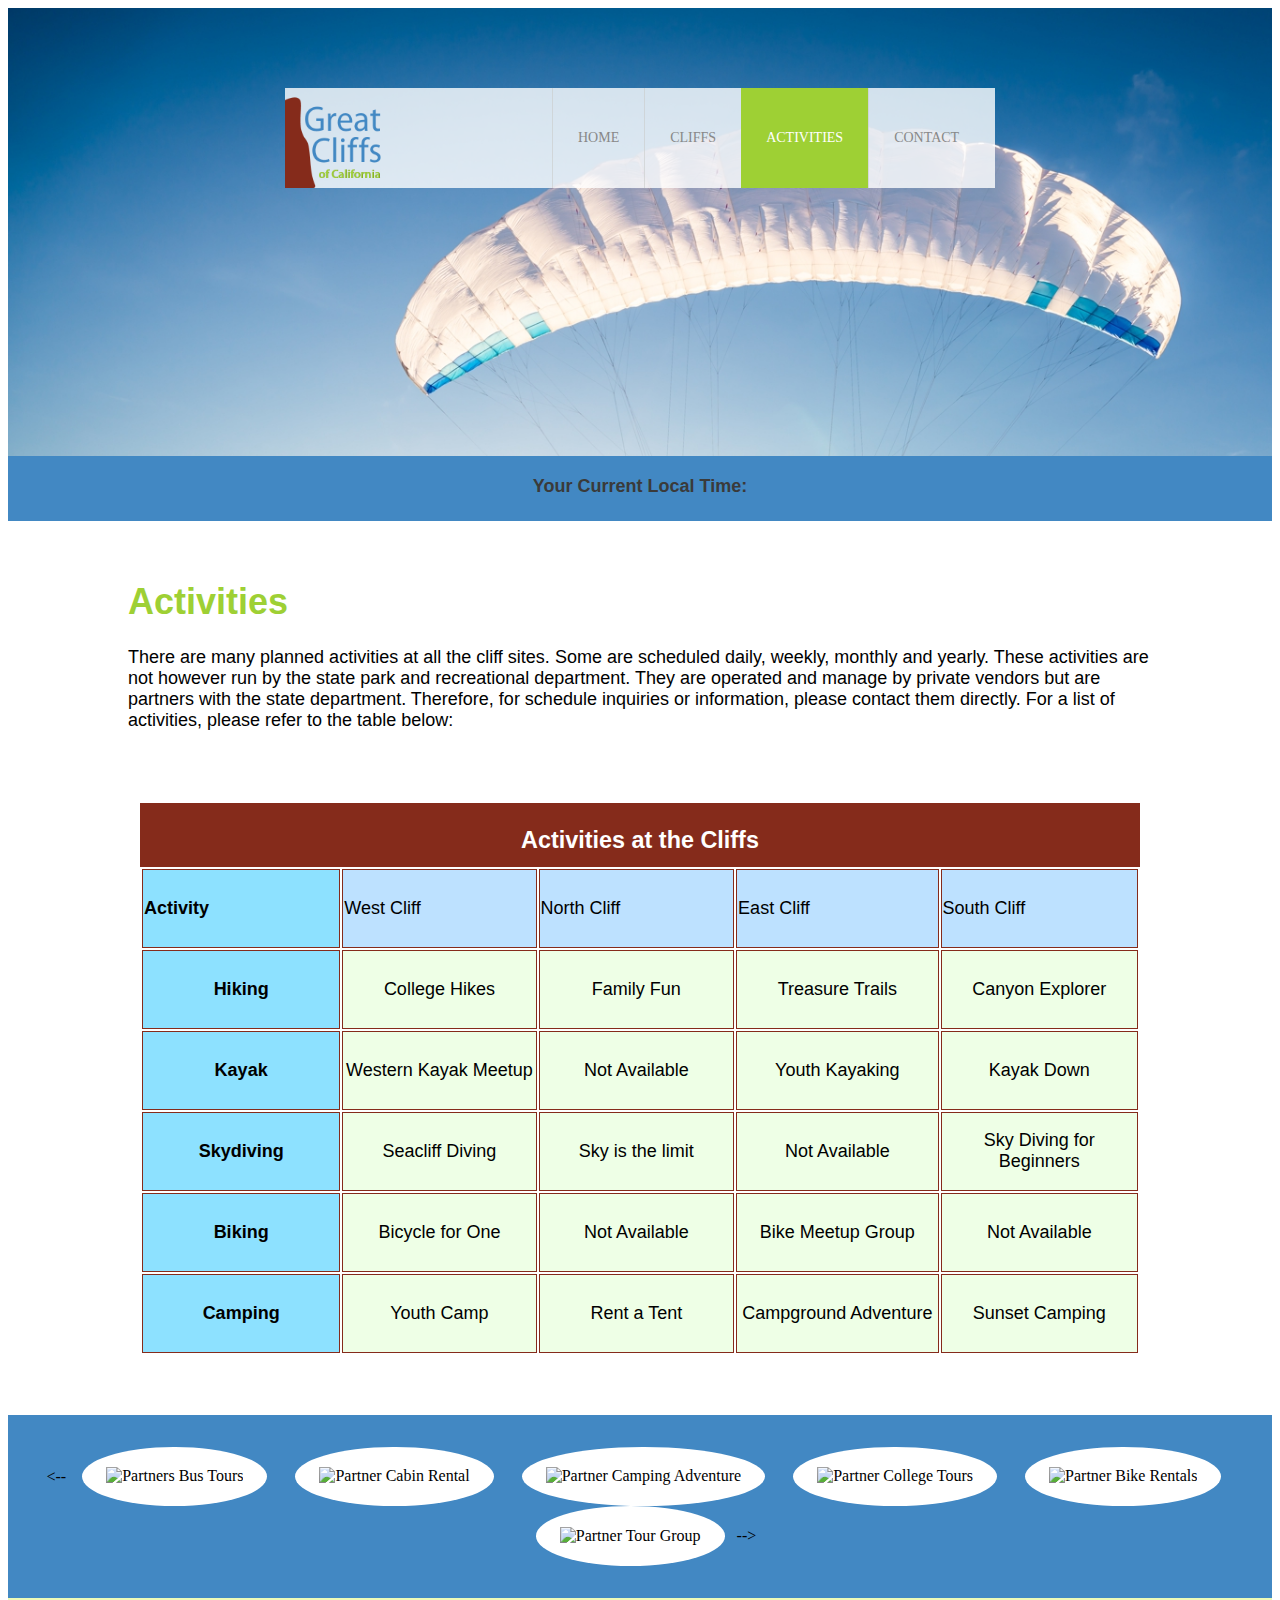
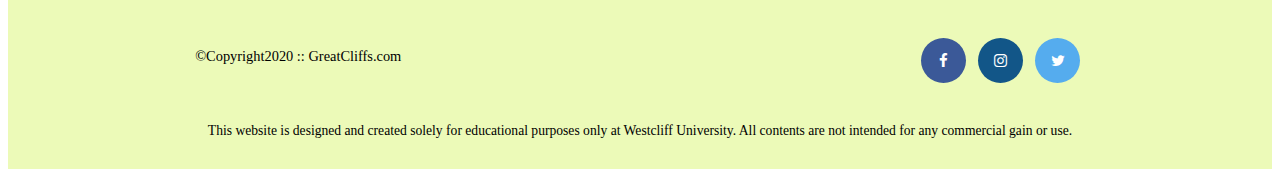
==== activities.html @ 432c3f47 "W2 D2 HW" ====
<!DOCTYPE html>
<html lang="en">
<head>
    <meta charset="UTF-8">
    <title>Events</title>
    <link rel="stylesheet" href="https://cdnjs.cloudfare.com/ajax/libs/font-awesome/4.7.0/css/font-awesome.min.css">
    <link rel="stylesheet" href="style.css">
</head>
<body id="activities">
    <div id="container">
        <header>
            <div class="main-header">
                
                <div class="logo">
                    <h3>
                        <img src="images/logo.png" alt="Great Cliffs Logo" width="125">
                    </h3>
                </div>

                <nav class="main-menu">
                    <ul>
                        <li><a href="index.html">Home</a></li>
                        <li><a href="cliffs.html">Cliffs</a></li>
                        <li class="active"><a href="activities.html">Activities</a></li>
                        <li><a href="contact.html">Contact</a></li>
                    </ul>
                </nav>
            </div>
        </header>
        
        <section id="timeofday">
            <span>Your Current Local Time: </span>
            <span id="clock"></span>
        </section>

        <main>
            <h1>Activities</h1>
            <p>There are many planned activities at all the cliff sites. Some are scheduled daily, weekly, monthly and yearly. These activities are not however run by the state park and recreational department. They are operated and manage by private vendors but are partners with the state department. Therefore, for schedule inquiries or information, please contact them directly. For a list of activities, please refer to the table below:</p>
        
            <table>
                <caption>Activities at the Cliffs</caption>
                <thead>
                    <tr>
                        <td>Activity</td>
                        <td>West Cliff</td>
                        <td>North Cliff</td>
                        <td>East Cliff</td>
                        <td>South Cliff</td>
                    </tr>
                </thead>
                <tbody>
                    <tr>
                        <td>Hiking</td>
                        <td>College Hikes</td>
                        <td>Family Fun</td>
                        <td>Treasure Trails</td>
                        <td>Canyon Explorer</td>
                    </tr>
                    <tr>
                        <td>Kayak</td>
                        <td>Western Kayak Meetup</td>
                        <td>Not Available</td>
                        <td>Youth Kayaking</td>
                        <td>Kayak Down</td>
                    </tr>
                    <tr>
                        <td>Skydiving</td>
                        <td>Seacliff Diving</td>
                        <td>Sky is the limit</td>
                        <td>Not Available</td>
                        <td>Sky Diving for Beginners</td>
                    </tr>
                    <tr>
                        <td>Biking</td>
                        <td>Bicycle for One</td>
                        <td>Not Available</td>
                        <td>Bike Meetup Group</td>
                        <td>Not Available</td>
                    </tr>                
                    <tr>
                        <td>Camping</td>
                        <td>Youth Camp</td>
                        <td>Rent a Tent</td>
                        <td>Campground Adventure</td>
                        <td>Sunset Camping</td>
                    </tr>
                </tbody>
            </table>
        </main>
    
        <section>
            <ul id="partners">
               <-- <li class="partner">
                    <img src="images/partner-bustour.png" alt="Partners Bus Tours"></li>
                <li class="partner">
                    <img src="images/partner-cabinrental.png" alt="Partner Cabin Rental"></li>
                <li class="partner">
                    <img src="images/partner-campingadv.png" alt="Partner Camping Adventure"></li>
                <li class="partner">
                    <img src="images/partner-collegetours.png" alt="Partner College Tours"></li>
                <li class="partner">
                    <img src="images/partner-rentalbike.png" alt="Partner Bike Rentals"></li>
                <li class="partner">
                    <img src="images/partners/partner-tourgroup" alt="Partner Tour Group"></li>-->
            </ul>
        </section>
                
        <footer>
            <div  id="nondisclaimer">
                <div class="copy">
                    &copy;Copyright2020 :: GreatCliffs.com
                </div>
                <div class="social">
                    <a href="#" class="fa fa-facebook"></a>
                    <a href="#" class="fa fa-instagram"></a>
                    <a href="#" class="fa fa-twitter"></a>
                </div>
            </div>
            <div id="disclaimer">
                <p>This website is designed and created solely for educational purposes only at Westcliff University. All contents are not intended for any commercial gain or use. </p>
            </div>
            
        </footer>
    </div>
</body>
</html>
---- style.css ----
/* Header */ 
 header {
    width: 100%;
    min-height: 400px;
    padding-top: 3em;
}
#home header {
    background: no-repeat lightgrey url(images/cliff_ocean.jpg);
    background-size: 1500px;
}
#activities header {
    background: no-repeat lightgrey url(images/runfly.jpg);
    background-size: 1500px;
}
#contact header {
    background: no-repeat lightgrey url(images/cliff_rock.jpg);
    background-size: 1500px;
}
#cliffs header {
    background: no-repeat lightgrey url(images/forest_cliff.jpeg);
    background-size: 1500px;
}
.main-header {
    background-color:rgb(255, 255, 255, 0.8);
    width: 710px;
    margin: 2em auto 0 auto;
    min-height: 100px;
    height: 100px;
}
.logo img {
    width: 100px;
    height: 100px;
    margin: 0 2em 0 0;
    float: left;
}
/* Navigation */
.main-menu {
    margin-left: 227px;
    font-weight: 400;
}
.main-menu ul li {
    list-style-type: none;
    display: inline-block;
    float: left;
    padding-left: 25px;
    padding-right: 25px;
    border-left: 1px solid rgba(202, 204, 202, 0.6);
    line-height: 100px;
    text-transform: uppercase;
    font-size: 14px;
}
.main-menu ul li a {
    text-decoration: none;
    color: #888;
}
.main-menu ul li a:hover {
    color:#9ed034
}
.main-menu ul li.active {
    background:#9ed034;
    border: none;
}
.main-menu ul li.active a {
    color:#fff;
}
/* Clock */
#timeofday {
    text-align:center; 
    font-family: Arial, Helvetica, sans-serif;
    font-size: large;
    color: #3a3a3a;
    height: 2.5em;
    padding-top: 20px;
    background: linear-gradient(0deg, rgba(251,515,130,1) 0%, rgba(118,213,245,1, 100%));
    }
#clock {
    color: #125688;
    font-weight: bold;
}
/* Main */
main {
    font-family: Arial, Helvetica, sans-serif;
    padding-left: 60px;
    padding-right: 60px;
    margin: 60px;
    font-size: large;
}
main h1, h2 {
    color:#9ed034;
}
/* Partners */
section {
    width: 100%;
    background-color:#4288c3;
}
section #partners {
    width: 1200px;
    padding: 2em 0 2em 0;
    margin: 0 auto;
    text-align: center;
}
section #partners .partner {
    display: inline-block;
    margin: 0 0.75em;
    padding: 1.3em 1.5em;
    background-color: #fff;
    border-radius: 50%;
}
section #partners .partner img {
    width: 90px;
    height: 90px;
}
/* Footer */
footer {
    width: 100%;
    height: 155px;
    padding-bottom: 1em;
    background-color: #ecfab8;
}
footer #nondisclaimer .copy {
    padding: 3.5em 3.5em 3.5em 13em;
    float: left;
    font-size: 0.9em;
}
footer #nondisclaimer .social {
    padding: 2.5em;
    margin-right: 9.25em;
    float: right;
}
footer #disclaimer {
    clear: both;
}
footer #disclaimer p {
    font-size: 0.85em;
    text-align: center;
}
footer #nondisclaimer .social .fa {
    padding: 15px;
    font-size: 15px;
    width: 15px;
    text-align: center;
    text-decoration: none;
    margin: 0 4px;
    border-radius: 50%;
}
footer #nondisclaimer .social .fa:hover {
    opacity: 0.7;
}
footer #nondisclaimer .social .fa-facebook {
    background:#3b5998;
    color:#ffffff;
}
footer #nondisclaimer .social .fa-twitter {
    background: #55acee;
    color:white;
}
footer #nondisclaimer .social .fa-instagram {
    background: #125688;
    color:white;
}

/* Activities */
table {
    width: 1000px;
    margin: 4em auto 0 auto;
}
table caption {
    background: #852b1b;
    height: 40px;
    color: white;
    font-size:1.3em;
    font-weight: bold;
    padding-top: 1em;
}
thead {
    background-color: #bde1ff;
}
tbody {
    background-color: #eeffe6;
    text-align: center;
}
th, td {
    width: 225px;
    height: 75px;
    vertical-align: middle;
    border: solid 1px #852b1b;
}
th:first-child {
    width: 125px;
    height: 50px;
    background: #4977d1;
    color: #ffff;
}
td:first-child {
    font-weight: bold;
    background: #8de1ff;
}

/* Contact */
.contactinfo {
    line-height: 35px;
    padding-bottom: 7px;
    padding-top: 10px;
}
span {
    font-weight: bold;
}

/* Form */
fieldset {
    border: #9ed034 3px solid;
}
legend {
    font-weight: bold;
    color:#4977d1;
    text-transform: uppercase;
}

/* textbox */
.textbox {
    display: block;
    font-weight: bold;
    margin: 30px 0 30px 30px;
}
input {
    display: block;
    width: 600px;
    height: 35px;
    border: lightgrey solid 3px;
    margin-bottom: 20px;
}

/* radio */
input[type="radio"] {
    width: 25px;
    height: 15px;
    display: inline;
    margin: 0px 0 30px 0px;
}
.radios label {
    font-weight: bold;
    margin: 0px 0 0px 30px;
    display: inline;
}

/* select */
.selectmenu label {
    margin: 0 0 30px 30px;
    font-weight: bold;
}
select {
    margin: 0 0 30px 0px;
    width: 180px;
    height: 20px;
    text-align: center;
    font-size: 16px;
    border: lightgrey solid 3px;
}

/* textarea */
.commentbox label {
    margin: 0 0 0 30px;
    font-weight: bold;
    display: block;
}
textarea {
    margin: 0 0 0 30px;
    width: 600px;
    height: 250px;
    resize: none;
    border: lightgrey solid 3px;
}
input[type="submit"] {
    width: 160px;
    height:49px;
    background-color:#4f74c2;
    color: white;
    border: none;
    font-size: large;
    font-weight: bold;
    margin: 20px 0 30px 480px;
}

/* Images-Cliffs */
.column {
    float: left;
    width: 45%;
    padding: 0px 15px 15px 15px;
}
.row::after {
    content: "";
    clear: both;
    display: table;
}
.caption {
    background-color: #852b1b;
    color:#ffff;
    height: 40px;
    text-align: center;
    vertical-align: middle;
    font-size: larger;
    font-weight: bold;
    padding-top: 10px;
}
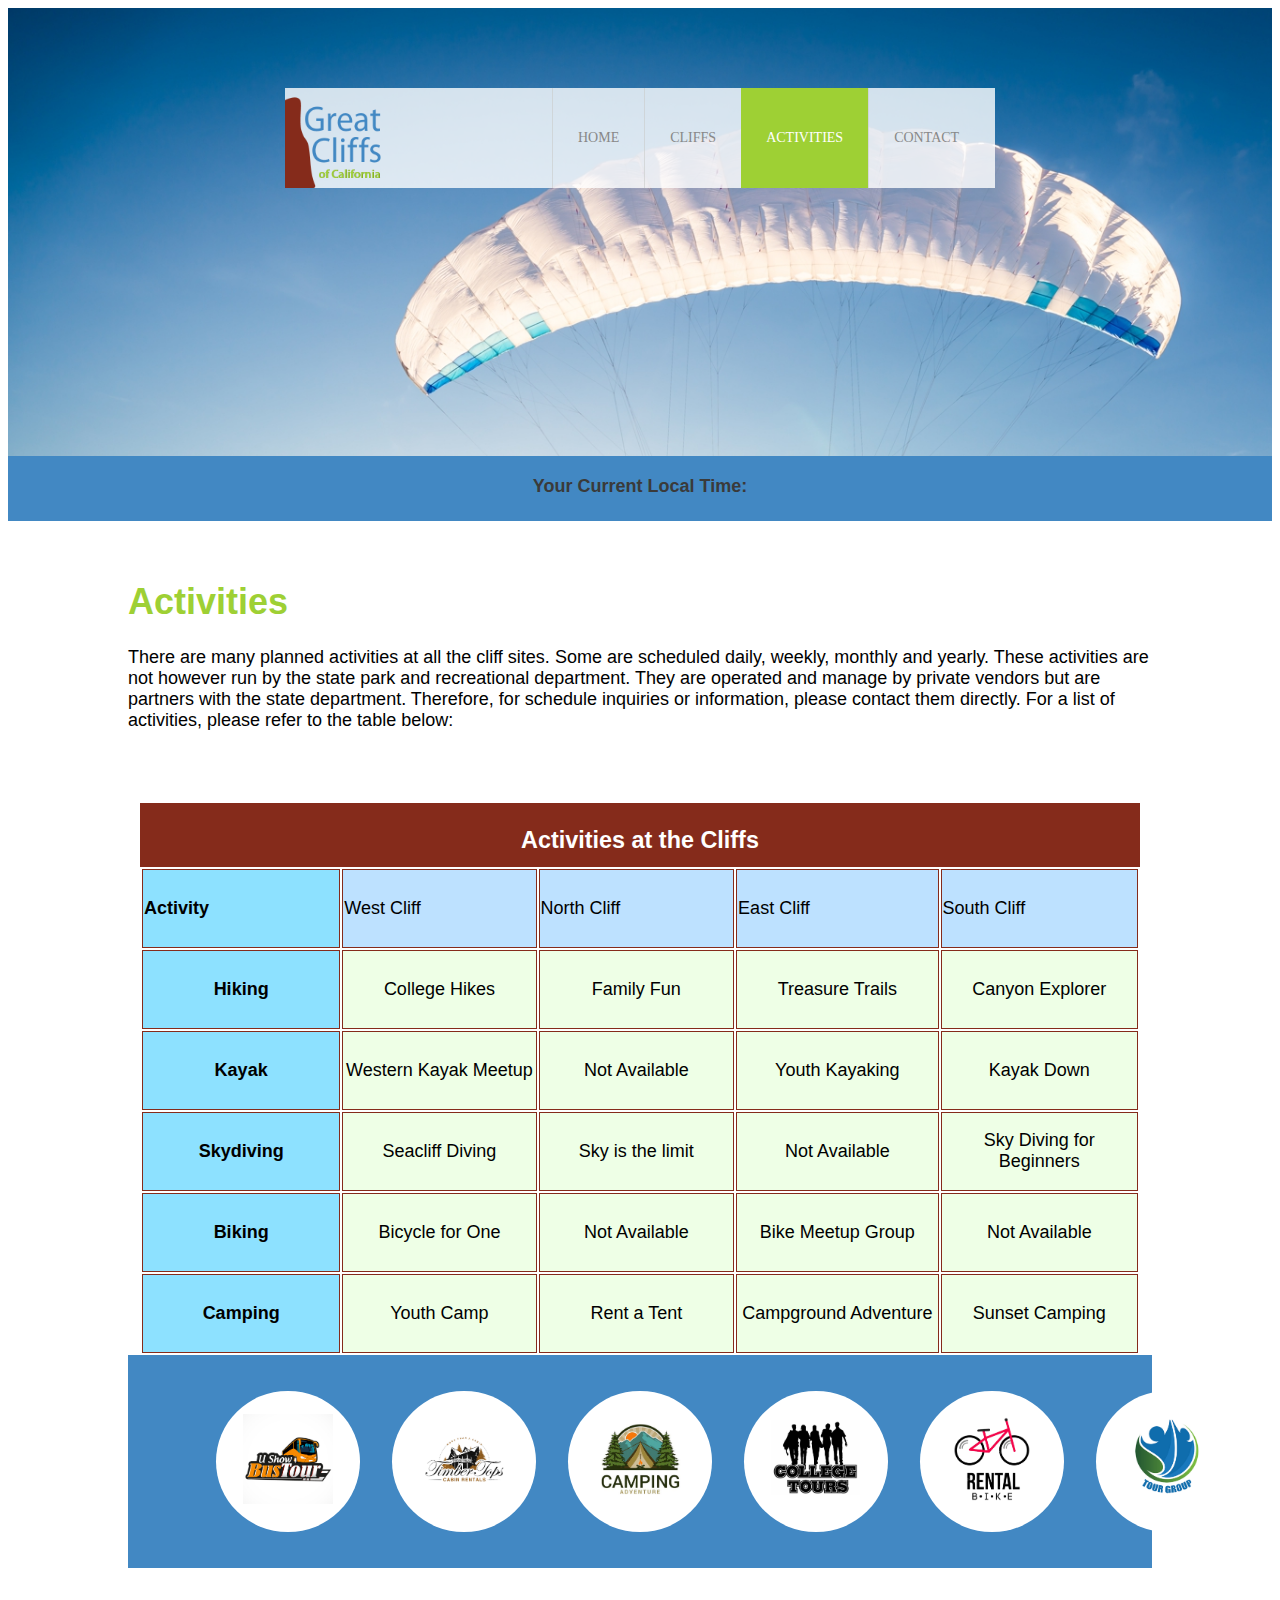
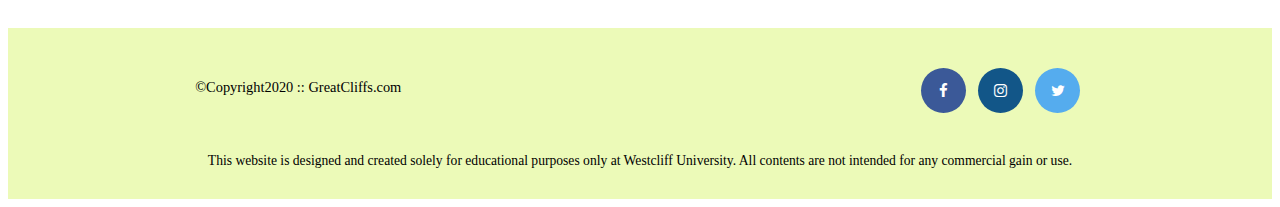
==== commit d13a8313: "created cliffs table and made style for" ====
--- a/activities.html
+++ b/activities.html
@@ -86,25 +86,24 @@
                     </tr>
                 </tbody>
             </table>
+            <section>
+                <ul id="partners">
+                    <li class="partner">
+                        <img src="images/partners/partner-bustour.png" alt="Partners Bus Tours"></li>
+                    <li class="partner">
+                        <img src="images/partners/partner-cabinrental.png" alt="Partner Cabin Rental"></li>
+                    <li class="partner">
+                        <img src="images/partners/partner-campingadv.png" alt="Partner Camping Adventure"></li>
+                    <li class="partner">
+                        <img src="images/partners/partner-collegetours.png" alt="Partner College Tours"></li>
+                    <li class="partner">
+                        <img src="images/partners/partner-rentalbike.png" alt="Partner Bike Rentals"></li>
+                    <li class="partner">
+                        <img src="images/partners/partner-tourgroup.png" alt="Partner Tour Group"></li>
+                </ul>
+            </section>
         </main>
-    
-        <section>
-            <ul id="partners">
-               <-- <li class="partner">
-                    <img src="images/partner-bustour.png" alt="Partners Bus Tours"></li>
-                <li class="partner">
-                    <img src="images/partner-cabinrental.png" alt="Partner Cabin Rental"></li>
-                <li class="partner">
-                    <img src="images/partner-campingadv.png" alt="Partner Camping Adventure"></li>
-                <li class="partner">
-                    <img src="images/partner-collegetours.png" alt="Partner College Tours"></li>
-                <li class="partner">
-                    <img src="images/partner-rentalbike.png" alt="Partner Bike Rentals"></li>
-                <li class="partner">
-                    <img src="images/partners/partner-tourgroup" alt="Partner Tour Group"></li>-->
-            </ul>
-        </section>
-                
+            
         <footer>
             <div  id="nondisclaimer">
                 <div class="copy">
--- a/style.css
+++ b/style.css
@@ -303,5 +303,39 @@
     padding-top: 10px;
 }
 
-
-
+/* Cliffs */
+#cliff-section {
+    display: grid;
+    grid-template-columns: repeat(auto-fill, minmax(200px, 1fr));
+    grid-column-gap: 20px;
+    grid-row-gap: 20px;
+    
+}
+#cliff-section img {
+    box-shadow: 2px 2px 6px 0px  rgba(0,0,0,0.3);
+    max-width: 100%;
+}
+#westCliff h4 {
+    background-color: #852b1b;
+    color: white;
+    padding: 10px;
+    margin: 0px;
+}
+#northCliff h4 {
+    background-color: #852b1b;
+    color: white;
+    padding: 10px;
+    margin: 0px;
+}
+#eastCliff h4 {
+    background-color: #852b1b;
+    color: white;
+    padding: 10px;
+    margin: 0px;
+}
+#southCliff h4 {
+    background-color: #852b1b;
+    color: white;
+    padding: 10px;
+    margin: 0px;
+}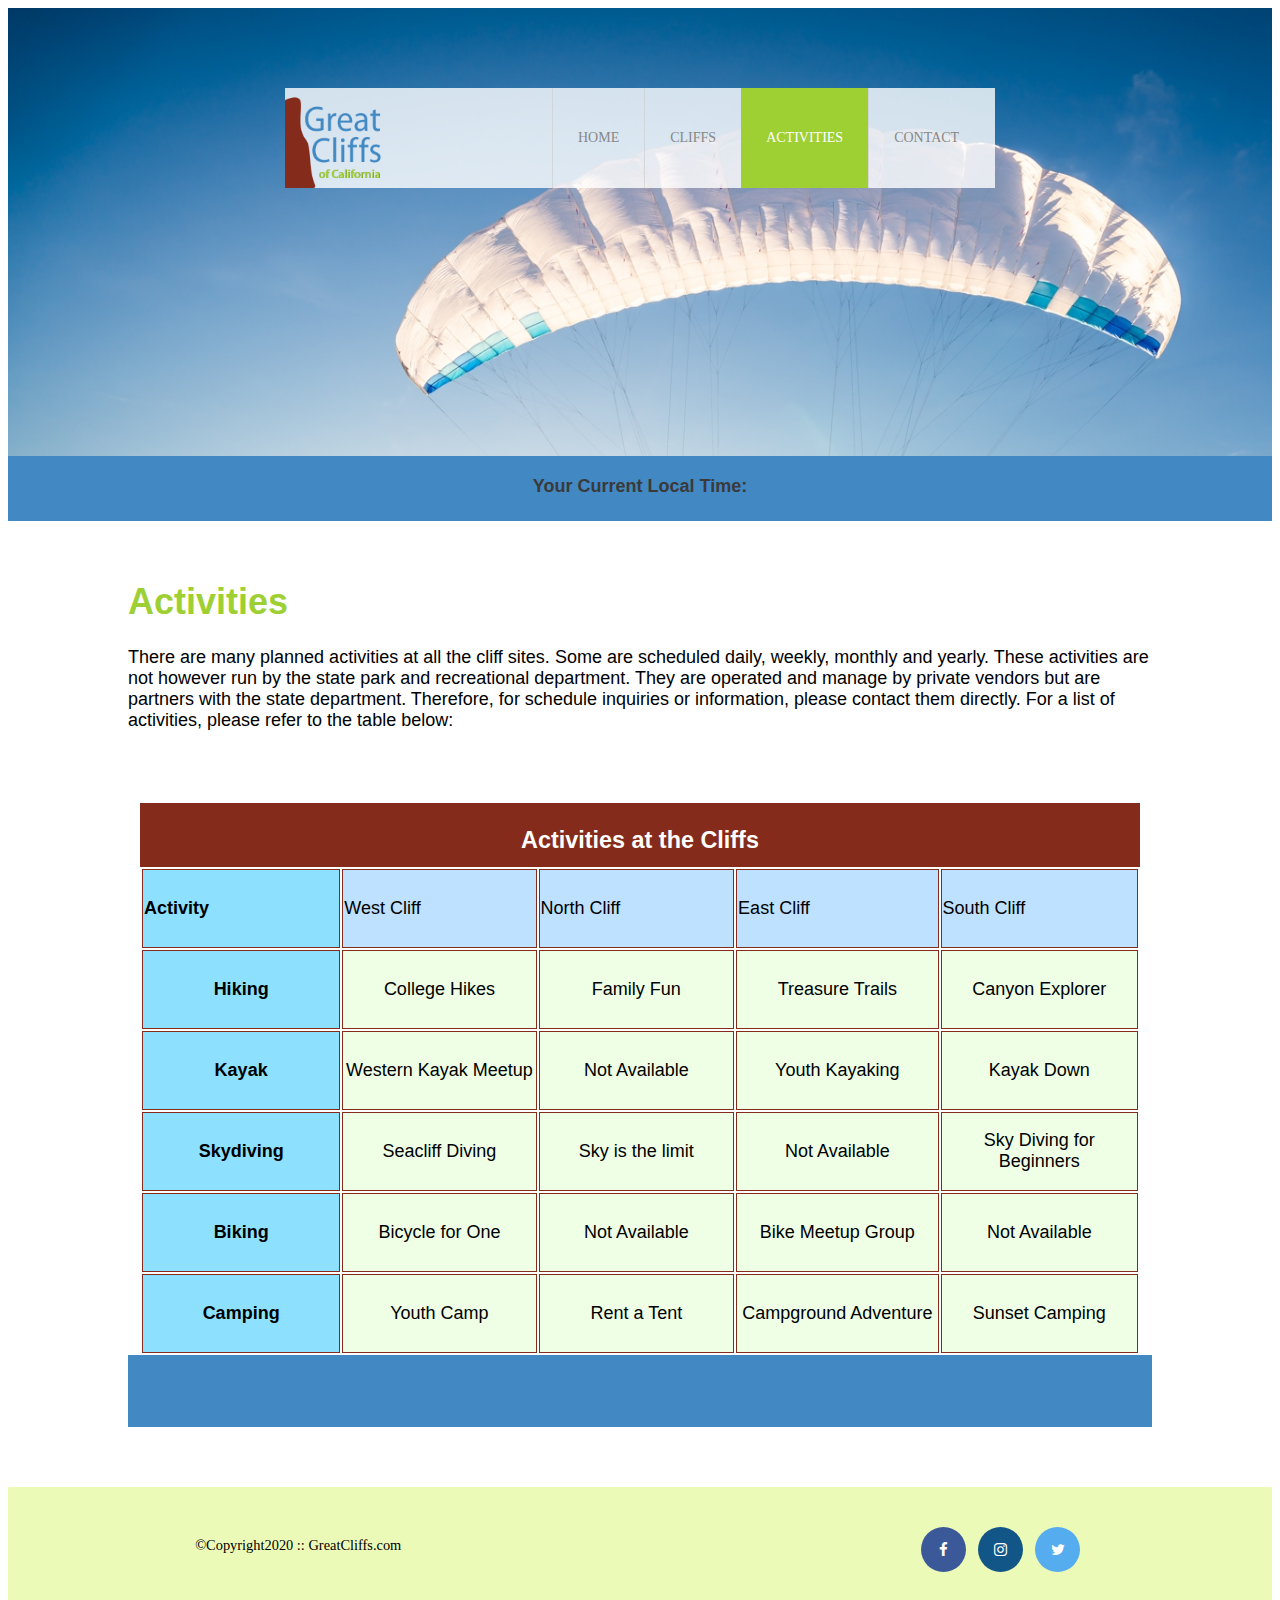
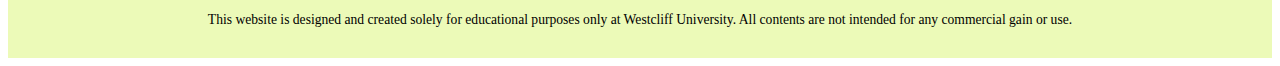
==== commit 3e9786f3: "fix ups" ====
--- a/activities.html
+++ b/activities.html
@@ -3,7 +3,7 @@
 <head>
     <meta charset="UTF-8">
     <title>Events</title>
-    <link rel="stylesheet" href="https://cdnjs.cloudfare.com/ajax/libs/font-awesome/4.7.0/css/font-awesome.min.css">
+    <link rel="stylesheet" href="https://cdnjs.cloudflare.com/ajax/libs/font-awesome/4.7.0/css/font-awesome.min.css">
     <link rel="stylesheet" href="style.css">
 </head>
 <body id="activities">
@@ -88,7 +88,7 @@
             </table>
             <section>
                 <ul id="partners">
-                    <li class="partner">
+                    <!-- <li class="partner">
                         <img src="images/partners/partner-bustour.png" alt="Partners Bus Tours"></li>
                     <li class="partner">
                         <img src="images/partners/partner-cabinrental.png" alt="Partner Cabin Rental"></li>
@@ -99,7 +99,7 @@
                     <li class="partner">
                         <img src="images/partners/partner-rentalbike.png" alt="Partner Bike Rentals"></li>
                     <li class="partner">
-                        <img src="images/partners/partner-tourgroup.png" alt="Partner Tour Group"></li>
+                        <img src="images/partners/partner-tourgroup.png" alt="Partner Tour Group"></li> -->
                 </ul>
             </section>
         </main>
@@ -121,5 +121,9 @@
             
         </footer>
     </div>
+    <!--Partners-->
+   <script src="JavaScript/scripts.js"></script>
+   <!--Digital Clock-->
+   <script src="JavaScript/digclock.js"></script>
 </body>
 </html>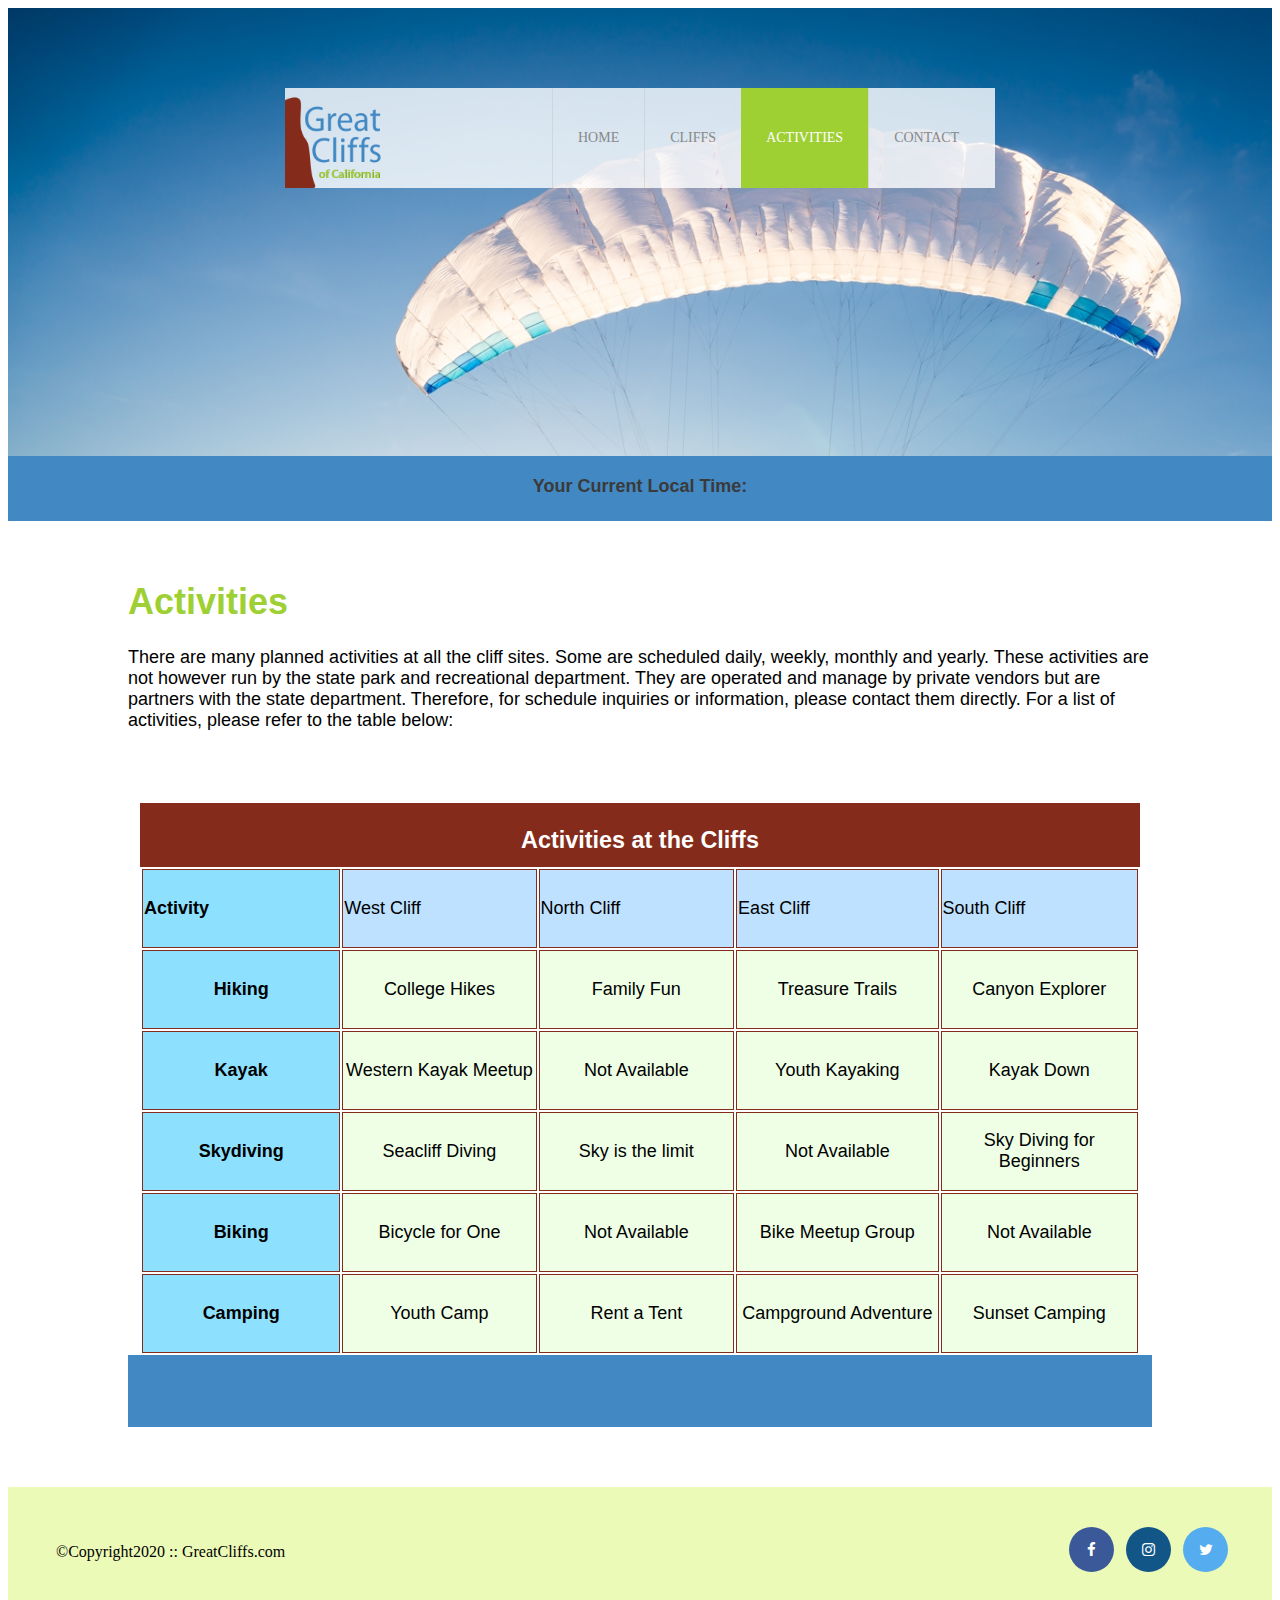
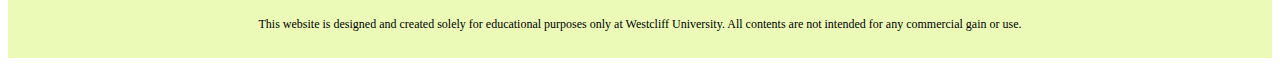
==== commit 47398cb3: "added activty.js" ====
--- a/activities.html
+++ b/activities.html
@@ -3,6 +3,7 @@
 <head>
     <meta charset="UTF-8">
     <title>Events</title>
+    <script src="https://ajax.googleapis.com/ajax/libs/jquery/3.6.1/jquery.min.js"></script>
     <link rel="stylesheet" href="https://cdnjs.cloudflare.com/ajax/libs/font-awesome/4.7.0/css/font-awesome.min.css">
     <link rel="stylesheet" href="style.css">
 </head>
@@ -37,9 +38,9 @@
             <h1>Activities</h1>
             <p>There are many planned activities at all the cliff sites. Some are scheduled daily, weekly, monthly and yearly. These activities are not however run by the state park and recreational department. They are operated and manage by private vendors but are partners with the state department. Therefore, for schedule inquiries or information, please contact them directly. For a list of activities, please refer to the table below:</p>
         
-            <table>
-                <caption>Activities at the Cliffs</caption>
-                <thead>
+            <table id="table">
+                <caption id="caption">Activities at the Cliffs</caption>
+                <thead id="thead">
                     <tr>
                         <td>Activity</td>
                         <td>West Cliff</td>
@@ -48,41 +49,41 @@
                         <td>South Cliff</td>
                     </tr>
                 </thead>
-                <tbody>
+                <tbody id="tbody">
                     <tr>
-                        <td>Hiking</td>
-                        <td>College Hikes</td>
-                        <td>Family Fun</td>
-                        <td>Treasure Trails</td>
-                        <td>Canyon Explorer</td>
+                        <td id="category">Hiking</td>
+                        <td id="events">College Hikes</td>
+                        <td id="events">Family Fun</td>
+                        <td id="events">Treasure Trails</td>
+                        <td id="events">Canyon Explorer</td>
                     </tr>
                     <tr>
-                        <td>Kayak</td>
-                        <td>Western Kayak Meetup</td>
-                        <td>Not Available</td>
-                        <td>Youth Kayaking</td>
-                        <td>Kayak Down</td>
+                        <td id="category">Kayak</td>
+                        <td id="events">Western Kayak Meetup</td>
+                        <td id="na">Not Available</td>
+                        <td id="events">Youth Kayaking</td>
+                        <td id="events">Kayak Down</td>
                     </tr>
                     <tr>
-                        <td>Skydiving</td>
-                        <td>Seacliff Diving</td>
-                        <td>Sky is the limit</td>
-                        <td>Not Available</td>
-                        <td>Sky Diving for Beginners</td>
+                        <td id="category">Skydiving</td>
+                        <td id="events">Seacliff Diving</td>
+                        <td id="events">Sky is the limit</td>
+                        <td id="na">Not Available</td>
+                        <td id="events">Sky Diving for Beginners</td>
                     </tr>
                     <tr>
-                        <td>Biking</td>
-                        <td>Bicycle for One</td>
-                        <td>Not Available</td>
-                        <td>Bike Meetup Group</td>
-                        <td>Not Available</td>
+                        <td id="category">Biking</td>
+                        <td id="events">Bicycle for One</td>
+                        <td id="na">Not Available</td>
+                        <td id="events">Bike Meetup Group</td>
+                        <td id="na">Not Available</td>
                     </tr>                
                     <tr>
-                        <td>Camping</td>
-                        <td>Youth Camp</td>
-                        <td>Rent a Tent</td>
-                        <td>Campground Adventure</td>
-                        <td>Sunset Camping</td>
+                        <td id="category">Camping</td>
+                        <td id="events">Youth Camp</td>
+                        <td id="events">Rent a Tent</td>
+                        <td id="events">Campground Adventure</td>
+                        <td id="events">Sunset Camping</td>
                     </tr>
                 </tbody>
             </table>
@@ -125,5 +126,6 @@
    <script src="JavaScript/scripts.js"></script>
    <!--Digital Clock-->
    <script src="JavaScript/digclock.js"></script>
+   <script src="JavaScript/activity.js"></script>
 </body>
 </html>--- a/style.css
+++ b/style.css
@@ -1,341 +1,352 @@
- /* Header */ 
- header {
-    width: 100%;
-    min-height: 400px;
-    padding-top: 3em;
+/* Header */
+header {
+  width: 100%;
+  min-height: 400px;
+  padding-top: 3em;
 }
 #home header {
-    background: no-repeat lightgrey url(images/cliff_ocean.jpg);
-    background-size: 1500px;
+  background: no-repeat lightgrey url(images/cliff_ocean.jpg);
+  background-size: 1500px;
 }
 #activities header {
-    background: no-repeat lightgrey url(images/runfly.jpg);
-    background-size: 1500px;
+  background: no-repeat lightgrey url(images/runfly.jpg);
+  background-size: 1500px;
 }
 #contact header {
-    background: no-repeat lightgrey url(images/cliff_rock.jpg);
-    background-size: 1500px;
+  background: no-repeat lightgrey url(images/cliff_rock.jpg);
+  background-size: 1500px;
 }
 #cliffs header {
-    background: no-repeat lightgrey url(images/forest_cliff.jpeg);
-    background-size: 1500px;
+  background: no-repeat lightgrey url(images/forest_cliff.jpeg);
+  background-size: 1500px;
 }
 .main-header {
-    background-color:rgb(255, 255, 255, 0.8);
-    width: 710px;
-    margin: 2em auto 0 auto;
-    min-height: 100px;
-    height: 100px;
+  background-color: rgb(255, 255, 255, 0.8);
+  width: 710px;
+  margin: 2em auto 0 auto;
+  min-height: 100px;
+  height: 100px;
 }
 .logo img {
-    width: 100px;
-    height: 100px;
-    margin: 0 2em 0 0;
-    float: left;
+  width: 100px;
+  height: 100px;
+  margin: 0 2em 0 0;
+  float: left;
 }
 /* Navigation */
 .main-menu {
-    margin-left: 227px;
-    font-weight: 400;
+  margin-left: 227px;
+  font-weight: 400;
 }
 .main-menu ul li {
-    list-style-type: none;
-    display: inline-block;
-    float: left;
-    padding-left: 25px;
-    padding-right: 25px;
-    border-left: 1px solid rgba(202, 204, 202, 0.6);
-    line-height: 100px;
-    text-transform: uppercase;
-    font-size: 14px;
+  list-style-type: none;
+  display: inline-block;
+  float: left;
+  padding-left: 25px;
+  padding-right: 25px;
+  border-left: 1px solid rgba(202, 204, 202, 0.6);
+  line-height: 100px;
+  text-transform: uppercase;
+  font-size: 14px;
 }
 .main-menu ul li a {
-    text-decoration: none;
-    color: #888;
+  text-decoration: none;
+  color: #888;
 }
 .main-menu ul li a:hover {
-    color:#9ed034
+  color: #9ed034;
 }
 .main-menu ul li.active {
-    background:#9ed034;
-    border: none;
+  background: #9ed034;
+  border: none;
 }
 .main-menu ul li.active a {
-    color:#fff;
+  color: #fff;
 }
 /* Clock */
 #timeofday {
-    text-align:center; 
-    font-family: Arial, Helvetica, sans-serif;
-    font-size: large;
-    color: #3a3a3a;
-    height: 2.5em;
-    padding-top: 20px;
-    background: linear-gradient(0deg, rgba(251,515,130,1) 0%, rgba(118,213,245,1, 100%));
-    }
+  text-align: center;
+  font-family: Arial, Helvetica, sans-serif;
+  font-size: large;
+  color: #3a3a3a;
+  height: 2.5em;
+  padding-top: 20px;
+  background: linear-gradient(
+    0deg,
+    rgba(251, 515, 130, 1) 0%,
+    rgba(118, 213, 245, 1, 100%)
+  );
+}
 #clock {
-    color: #125688;
-    font-weight: bold;
+  color: #125688;
+  font-weight: bold;
 }
 /* Main */
 main {
-    font-family: Arial, Helvetica, sans-serif;
-    padding-left: 60px;
-    padding-right: 60px;
-    margin: 60px;
-    font-size: large;
-}
-main h1, h2 {
-    color:#9ed034;
+  font-family: Arial, Helvetica, sans-serif;
+  padding-left: 60px;
+  padding-right: 60px;
+  margin: 60px;
+  font-size: large;
+}
+main h1,
+h2 {
+  color: #9ed034;
 }
 /* Partners */
 section {
-    width: 100%;
-    background-color:#4288c3;
+  width: 100%;
+  background-color: #4288c3;
 }
 section #partners {
-    width: 1200px;
-    padding: 2em 0 2em 0;
-    margin: 0 auto;
-    text-align: center;
+  width: 1200px;
+  padding: 2em 0 2em 0;
+  margin: 0 auto;
+  text-align: center;
 }
 section #partners .partner {
-    display: inline-block;
-    margin: 0 0.75em;
-    padding: 1.3em 1.5em;
-    background-color: #fff;
-    border-radius: 50%;
+  display: inline-block;
+  margin: 0 0.75em;
+  padding: 1.3em 1.5em;
+  background-color: #fff;
+  border-radius: 50%;
 }
 section #partners .partner img {
-    width: 90px;
-    height: 90px;
+  width: 90px;
+  height: 90px;
 }
 /* Footer */
 footer {
-    width: 100%;
-    height: 155px;
-    padding-bottom: 1em;
-    background-color: #ecfab8;
+  width: 100%;
+  height: 155px;
+  padding-bottom: 1em;
+  background-color: #ecfab8;
 }
 footer #nondisclaimer .copy {
-    padding: 3.5em 3.5em 3.5em 13em;
-    float: left;
-    font-size: 0.9em;
+  padding: 3.5em 3.5em 3.5em 3em;
+  float: left;
+  font-size: 1em;
 }
 footer #nondisclaimer .social {
-    padding: 2.5em;
-    margin-right: 9.25em;
-    float: right;
+  padding: 2.5em;
+  float: right;
 }
 footer #disclaimer {
-    clear: both;
+  clear: both;
 }
 footer #disclaimer p {
-    font-size: 0.85em;
-    text-align: center;
+  font-size: 0.75em;
+  text-align: center;
 }
 footer #nondisclaimer .social .fa {
-    padding: 15px;
-    font-size: 15px;
-    width: 15px;
-    text-align: center;
-    text-decoration: none;
-    margin: 0 4px;
-    border-radius: 50%;
+  padding: 15px;
+  font-size: 15px;
+  width: 15px;
+  text-align: center;
+  text-decoration: none;
+  margin: 0 4px;
+  border-radius: 50%;
 }
 footer #nondisclaimer .social .fa:hover {
-    opacity: 0.7;
+  opacity: 0.7;
 }
 footer #nondisclaimer .social .fa-facebook {
-    background:#3b5998;
-    color:#ffffff;
+  background: #3b5998;
+  color: #ffffff;
 }
 footer #nondisclaimer .social .fa-twitter {
-    background: #55acee;
-    color:white;
+  background: #55acee;
+  color: white;
 }
 footer #nondisclaimer .social .fa-instagram {
-    background: #125688;
-    color:white;
+  background: #125688;
+  color: white;
 }
 
 /* Activities */
 table {
-    width: 1000px;
-    margin: 4em auto 0 auto;
+  width: 1000px;
+  margin: 4em auto 0 auto;
 }
 table caption {
-    background: #852b1b;
-    height: 40px;
-    color: white;
-    font-size:1.3em;
-    font-weight: bold;
-    padding-top: 1em;
+  background: #852b1b;
+  height: 40px;
+  color: white;
+  font-size: 1.3em;
+  font-weight: bold;
+  padding-top: 1em;
 }
 thead {
-    background-color: #bde1ff;
+  background-color: #bde1ff;
 }
 tbody {
-    background-color: #eeffe6;
-    text-align: center;
-}
-th, td {
-    width: 225px;
-    height: 75px;
-    vertical-align: middle;
-    border: solid 1px #852b1b;
+  background-color: #eeffe6;
+  text-align: center;
+}
+th,
+td {
+  width: 225px;
+  height: 75px;
+  vertical-align: middle;
+  border: solid 1px #852b1b;
 }
 th:first-child {
-    width: 125px;
-    height: 50px;
-    background: #4977d1;
-    color: #ffff;
+  width: 125px;
+  height: 50px;
+  background: #4977d1;
+  color: #ffff;
 }
 td:first-child {
-    font-weight: bold;
-    background: #8de1ff;
-}
-
+  font-weight: bold;
+  background: #8de1ff;
+}
+/* Table */
+#events.active {
+    background: #9ed034;
+    color: #fff;
+}
+#events {
+    cursor: pointer;
+}
 /* Contact */
 .contactinfo {
-    line-height: 35px;
-    padding-bottom: 7px;
-    padding-top: 10px;
+  line-height: 35px;
+  padding-bottom: 7px;
+  padding-top: 10px;
 }
 span {
-    font-weight: bold;
+  font-weight: bold;
 }
 
 /* Form */
 fieldset {
-    border: #9ed034 3px solid;
+  border: #9ed034 3px solid;
 }
 legend {
-    font-weight: bold;
-    color:#4977d1;
-    text-transform: uppercase;
+  font-weight: bold;
+  color: #4977d1;
+  text-transform: uppercase;
 }
 
 /* textbox */
 .textbox {
-    display: block;
-    font-weight: bold;
-    margin: 30px 0 30px 30px;
+  display: block;
+  font-weight: bold;
+  margin: 30px 0 30px 30px;
 }
 input {
-    display: block;
-    width: 600px;
-    height: 35px;
-    border: lightgrey solid 3px;
-    margin-bottom: 20px;
+  display: block;
+  width: 600px;
+  height: 35px;
+  border: lightgrey solid 3px;
+  margin-bottom: 20px;
 }
 
 /* radio */
 input[type="radio"] {
-    width: 25px;
-    height: 15px;
-    display: inline;
-    margin: 0px 0 30px 0px;
+  width: 25px;
+  height: 15px;
+  display: inline;
+  margin: 0px 0 30px 0px;
 }
 .radios label {
-    font-weight: bold;
-    margin: 0px 0 0px 30px;
-    display: inline;
+  font-weight: bold;
+  margin: 0px 0 0px 30px;
+  display: inline;
 }
 
 /* select */
 .selectmenu label {
-    margin: 0 0 30px 30px;
-    font-weight: bold;
+  margin: 0 0 30px 30px;
+  font-weight: bold;
 }
 select {
-    margin: 0 0 30px 0px;
-    width: 180px;
-    height: 20px;
-    text-align: center;
-    font-size: 16px;
-    border: lightgrey solid 3px;
+  margin: 0 0 30px 0px;
+  width: 180px;
+  height: 20px;
+  text-align: center;
+  font-size: 16px;
+  border: lightgrey solid 3px;
 }
 
 /* textarea */
 .commentbox label {
-    margin: 0 0 0 30px;
-    font-weight: bold;
-    display: block;
+  margin: 0 0 0 30px;
+  font-weight: bold;
+  display: block;
 }
 textarea {
-    margin: 0 0 0 30px;
-    width: 600px;
-    height: 250px;
-    resize: none;
-    border: lightgrey solid 3px;
+  margin: 0 0 0 30px;
+  width: 600px;
+  height: 250px;
+  resize: none;
+  border: lightgrey solid 3px;
 }
 input[type="submit"] {
-    width: 160px;
-    height:49px;
-    background-color:#4f74c2;
-    color: white;
-    border: none;
-    font-size: large;
-    font-weight: bold;
-    margin: 20px 0 30px 480px;
+  width: 160px;
+  height: 49px;
+  background-color: #4f74c2;
+  color: white;
+  border: none;
+  font-size: large;
+  font-weight: bold;
+  margin: 20px 0 30px 480px;
 }
 
 /* Images-Cliffs */
 .column {
-    float: left;
-    width: 45%;
-    padding: 0px 15px 15px 15px;
+  float: left;
+  width: 45%;
+  padding: 0px 15px 15px 15px;
 }
 .row::after {
-    content: "";
-    clear: both;
-    display: table;
+  content: "";
+  clear: both;
+  display: table;
 }
 .caption {
-    background-color: #852b1b;
-    color:#ffff;
-    height: 40px;
-    text-align: center;
-    vertical-align: middle;
-    font-size: larger;
-    font-weight: bold;
-    padding-top: 10px;
+  background-color: #852b1b;
+  color: #ffff;
+  height: 40px;
+  text-align: center;
+  vertical-align: middle;
+  font-size: larger;
+  font-weight: bold;
+  padding-top: 10px;
 }
 
 /* Cliffs */
 #cliff-section {
-    display: grid;
-    grid-template-columns: repeat(auto-fill, minmax(200px, 1fr));
-    grid-column-gap: 20px;
-    grid-row-gap: 20px;
-    
+  display: grid;
+  grid-template-columns: repeat(auto-fill, minmax(200px, 1fr));
+  grid-column-gap: 20px;
+  grid-row-gap: 20px;
 }
 #cliff-section img {
-    box-shadow: 2px 2px 6px 0px  rgba(0,0,0,0.3);
-    max-width: 100%;
+  box-shadow: 2px 2px 6px 0px rgba(0, 0, 0, 0.3);
+  max-width: 100%;
 }
 #westCliff h4 {
-    background-color: #852b1b;
-    color: white;
-    padding: 10px;
-    margin: 0px;
+  background-color: #852b1b;
+  color: white;
+  padding: 10px;
+  margin: 0px;
 }
 #northCliff h4 {
-    background-color: #852b1b;
-    color: white;
-    padding: 10px;
-    margin: 0px;
+  background-color: #852b1b;
+  color: white;
+  padding: 10px;
+  margin: 0px;
 }
 #eastCliff h4 {
-    background-color: #852b1b;
-    color: white;
-    padding: 10px;
-    margin: 0px;
+  background-color: #852b1b;
+  color: white;
+  padding: 10px;
+  margin: 0px;
 }
 #southCliff h4 {
-    background-color: #852b1b;
-    color: white;
-    padding: 10px;
-    margin: 0px;
-}+  background-color: #852b1b;
+  color: white;
+  padding: 10px;
+  margin: 0px;
+}
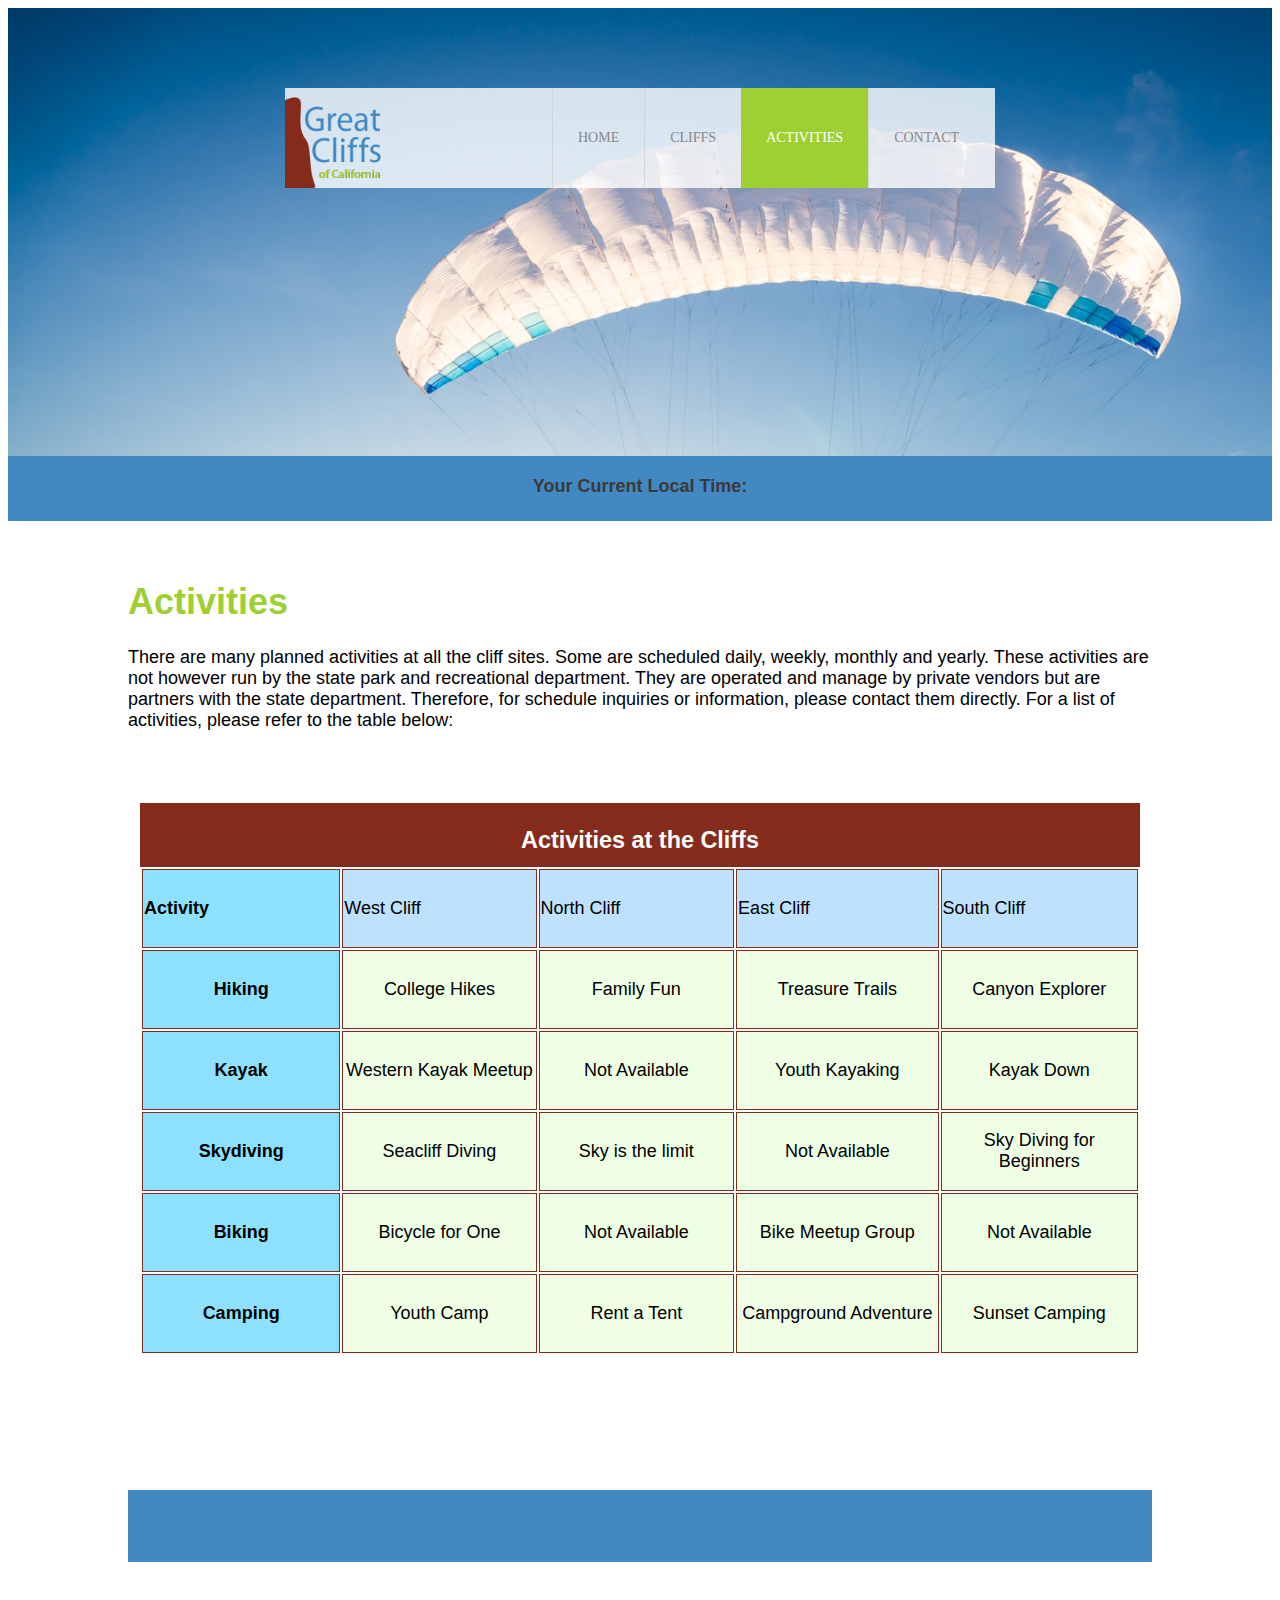
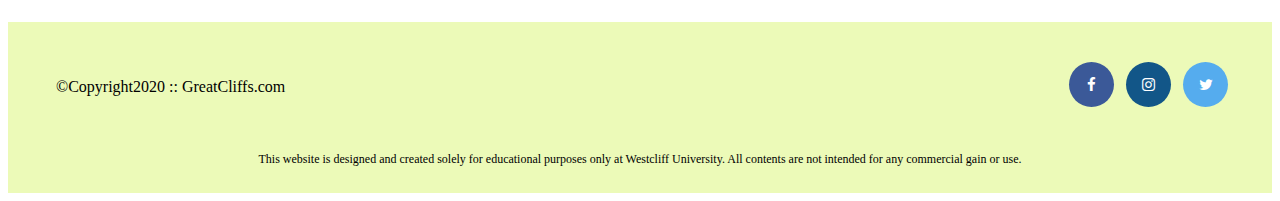
==== commit d3d2c7b2: "added display box and used eq method" ====
--- a/activities.html
+++ b/activities.html
@@ -42,11 +42,11 @@
                 <caption id="caption">Activities at the Cliffs</caption>
                 <thead id="thead">
                     <tr>
-                        <td>Activity</td>
-                        <td>West Cliff</td>
-                        <td>North Cliff</td>
-                        <td>East Cliff</td>
-                        <td>South Cliff</td>
+                        <td class="site">Activity</td>
+                        <td class="site">West Cliff</td>
+                        <td class="site">North Cliff</td>
+                        <td class="site">East Cliff</td>
+                        <td class="site">South Cliff</td>
                     </tr>
                 </thead>
                 <tbody id="tbody">
@@ -87,6 +87,15 @@
                     </tr>
                 </tbody>
             </table>
+            <div id="displaySelected">
+                <div id="result">
+                    <h4>My selected activities to enquire:</h4>
+                </div>
+                <div id="sendinfo">
+                    <input type="email" placeholder="johndoe@gmail.com">
+                    <button>Get Info</button>
+                </div>
+            </div>
             <section>
                 <ul id="partners">
                     <!-- <li class="partner">
--- a/style.css
+++ b/style.css
@@ -208,6 +208,30 @@
 #events {
     cursor: pointer;
 }
+/* DisplaySelected */ 
+#activities main #displaySelected {
+  visibility: hidden;
+  margin:0 auto;
+  width:600px;
+  border:2px solid #9ed034;
+  padding:0.75em;
+}
+#activities main #displaySelected #result,#activities main #sendinfo {
+  display:inline-block;
+  margin:0;
+}
+#activities main #result {
+  min-height: 50px;
+  width: 300px;
+  padding:0;
+}
+#activities main #result h4 {
+  margin-bottom: 1em;
+  font-size:1.15em;
+}
+#activities main #displaySelected #sendinfo input[type="email"] {
+  width:200px;
+}
 /* Contact */
 .contactinfo {
   line-height: 35px;
